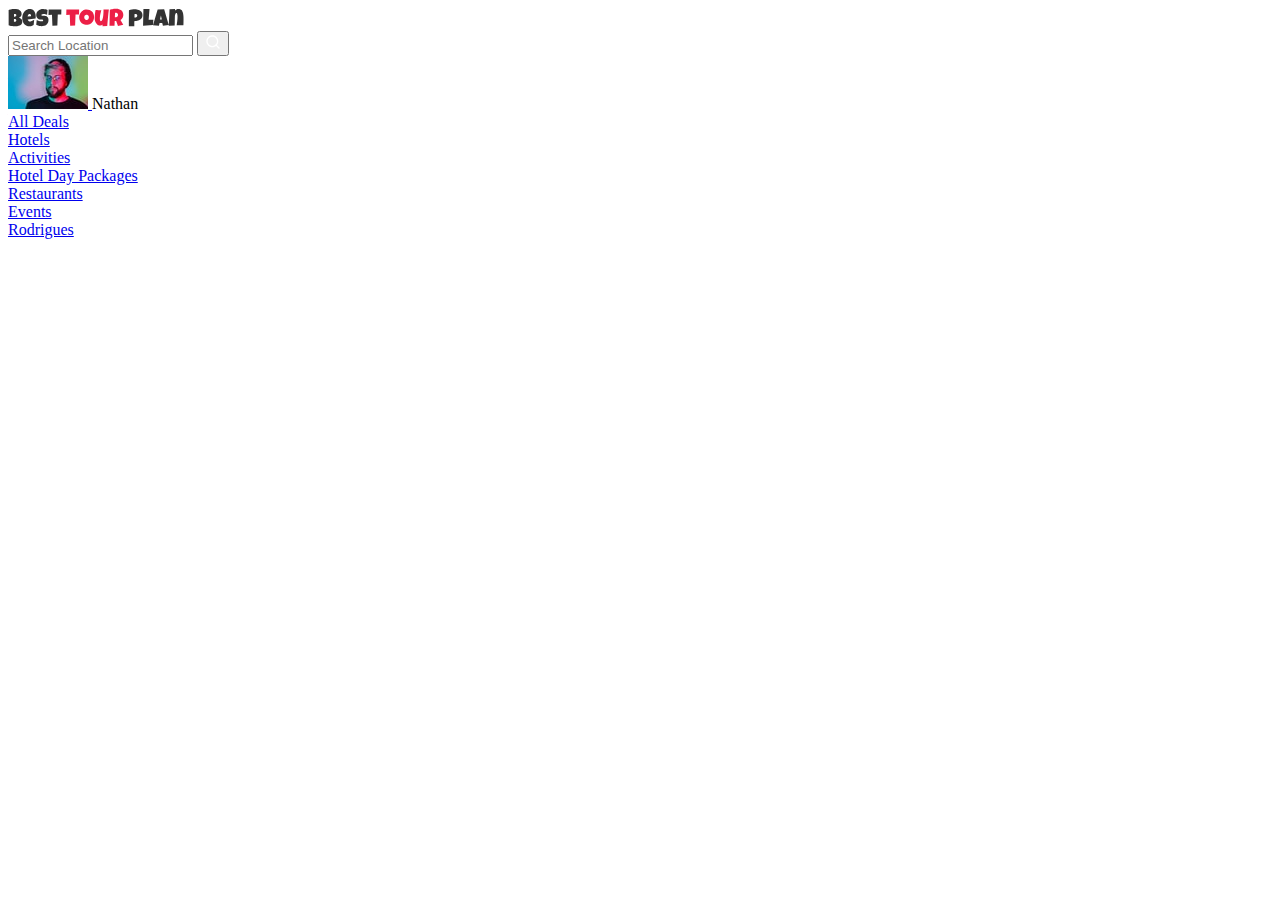
==== css/index.html @ 7e0d1053 "created: header in html" ====
<!DOCTYPE html>
<html lang="en">
  <head>
    <meta charset="UTF-8" />
    <meta name="viewport" content="width=device-width, initial-scale=1.0" />
    <title>Best Tour Plan</title>
  </head>
  <body>
    <header>
      <div class="container">
        <div class="header-top">
          <a href="#" class="logo">
            <img
              src="/img/horizontal-logo.svg"
              alt="logo: Best Your Plan"
              class="logo__image"
            />
          </a>
          <form action="#" class="search">
            <input
              type="text"
              class="search__input"
              placeholder="Search Location"
            />
            <button class="search__button">
              <img src="/img/search.svg" alt="search-icon" />
            </button>
          </form>
          <a href="#" class="user">
            <img
              src="/img/avatar-img.jpg"
              alt="user: Nathan"
              class="user__avatar"
            />
          </a>
          <span class="user__name">Nathan</span>
        </div>
        <!-- /.header-top -->
        <nav class="header-menu">
          <li class="header-menu__item">
            <a href="#" class="header-menu__link">All Deals</a>
          </li>
          <li class="header-menu__item">
            <a href="#" class="header-menu__link">Hotels</a>
          </li>
          <li class="header-menu__item">
            <a href="#" class="header-menu__link">Activities</a>
          </li>
          <li class="header-menu__item">
            <a href="#" class="header-menu__link">Hotel Day Packages</a>
          </li>
          <li class="header-menu__item">
            <a href="#" class="header-menu__link">Restaurants</a>
          </li>
          <li class="header-menu__item">
            <a href="#" class="header-menu__link">Events</a>
          </li>
          <li class="header-menu__item">
            <a href="#" class="header-menu__link">Rodrigues</a>
          </li>
        </nav>
        <!-- /.header-menu -->
      </div>
    </header>
  </body>
</html>
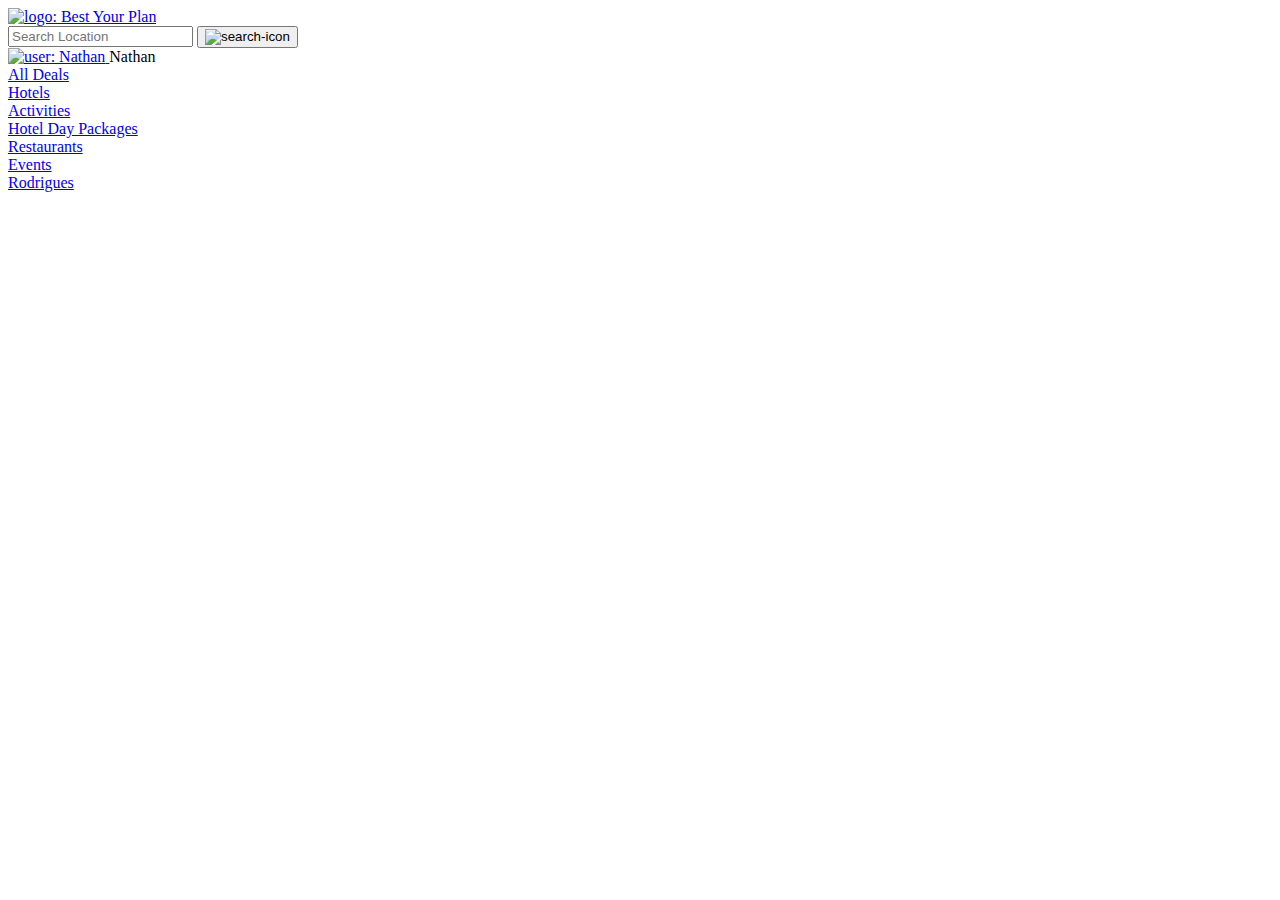
==== commit 9a6238e9: "edited link images" ====
--- a/css/index.html
+++ b/css/index.html
@@ -11,7 +11,7 @@
         <div class="header-top">
           <a href="#" class="logo">
             <img
-              src="/img/horizontal-logo.svg"
+              src="img/horizontal-logo.svg"
               alt="logo: Best Your Plan"
               class="logo__image"
             />
@@ -23,12 +23,12 @@
               placeholder="Search Location"
             />
             <button class="search__button">
-              <img src="/img/search.svg" alt="search-icon" />
+              <img src="img/search.svg" alt="search-icon" />
             </button>
           </form>
           <a href="#" class="user">
             <img
-              src="/img/avatar-img.jpg"
+              src="img/avatar-img.jpg"
               alt="user: Nathan"
               class="user__avatar"
             />
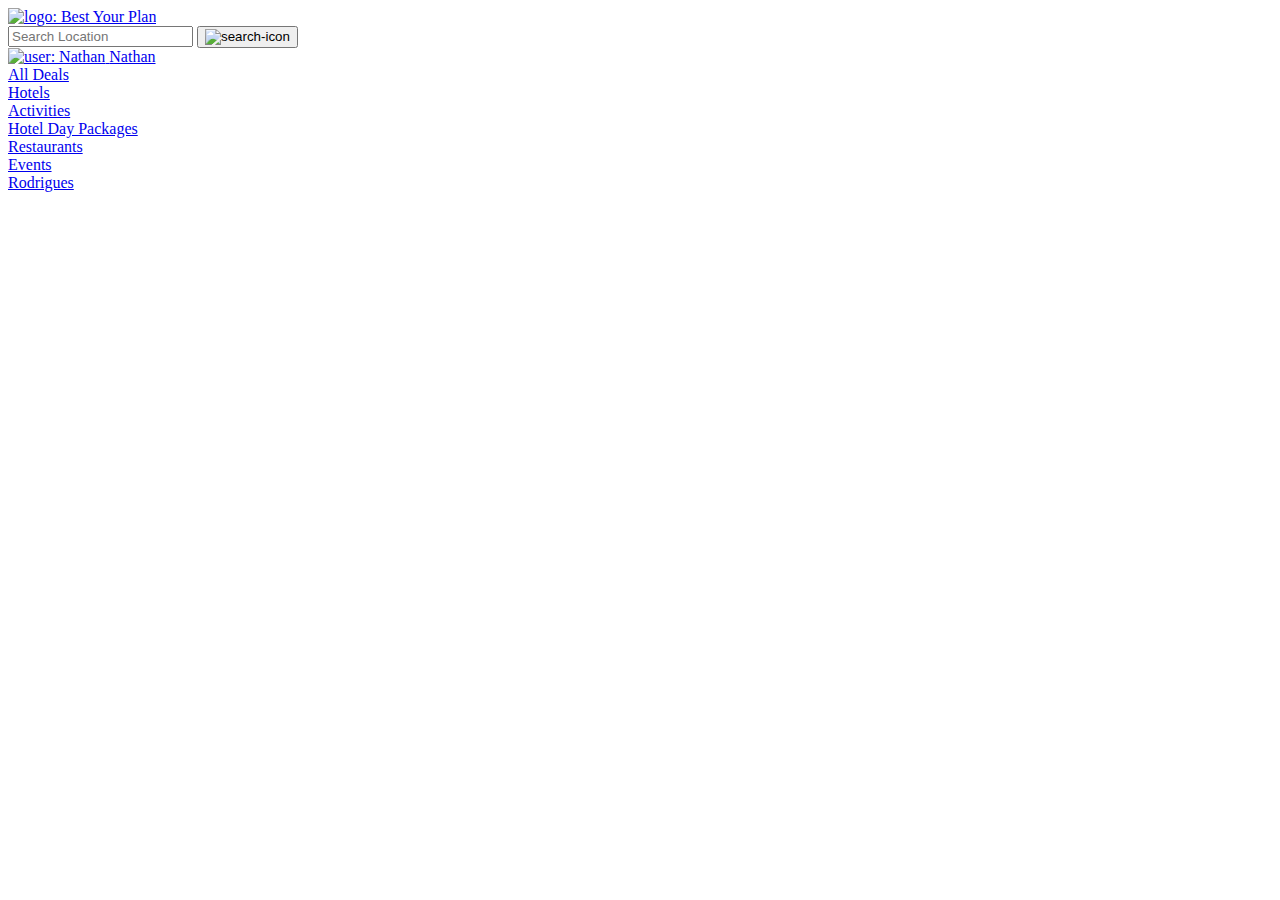
==== commit 25848e26: "edited space class user__name" ====
--- a/css/index.html
+++ b/css/index.html
@@ -32,8 +32,8 @@
               alt="user: Nathan"
               class="user__avatar"
             />
+            <span class="user__name">Nathan</span>
           </a>
-          <span class="user__name">Nathan</span>
         </div>
         <!-- /.header-top -->
         <nav class="header-menu">
